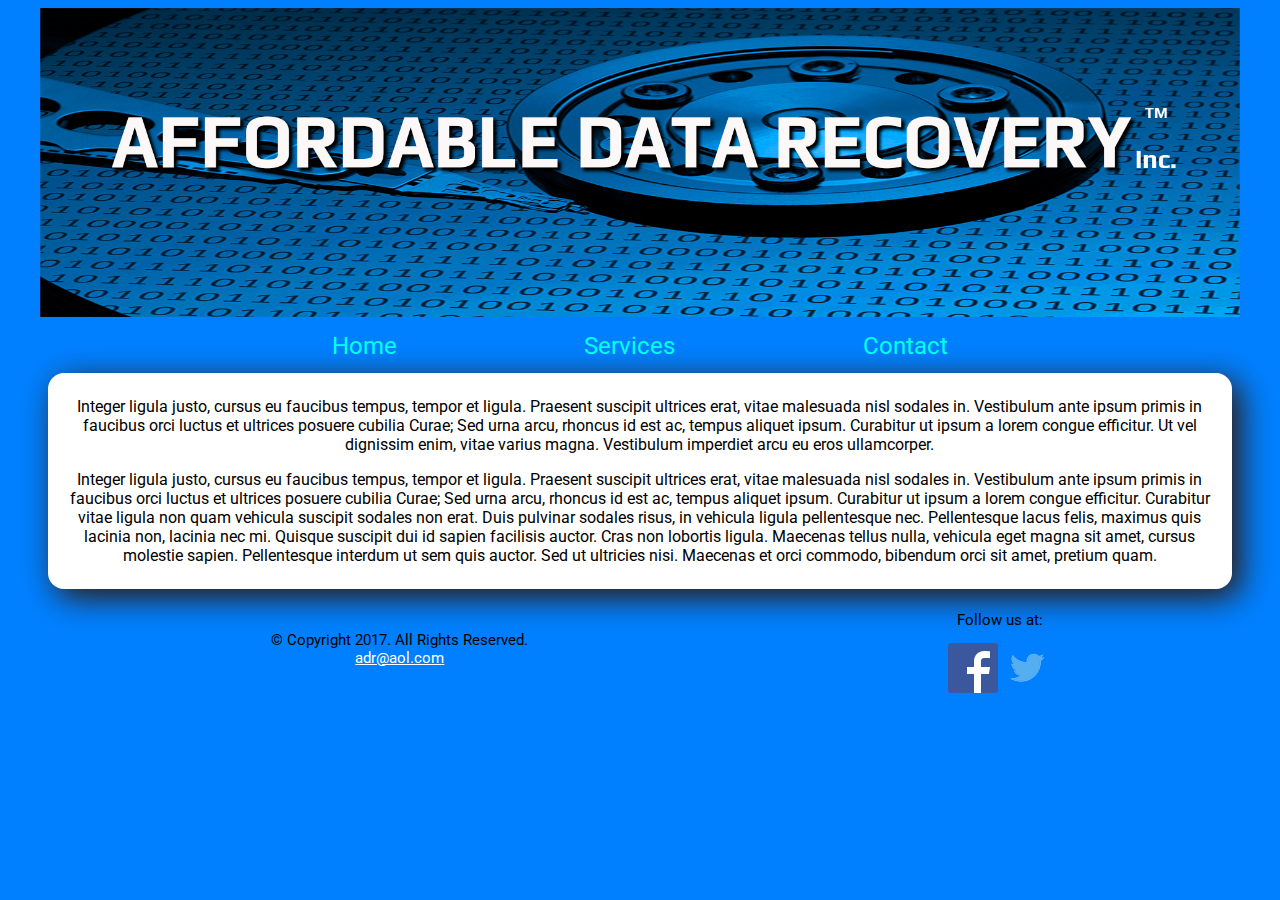
==== index.html @ 0069f22b "Add files via upload" ====
<!DOCTYPE html>
<!-- Style sheet created by: Student's Robert Brennan, 5/4/17 -->
<html lang="en">
<head>
	<link href="https://fonts.googleapis.com/css?family=Roboto" rel="stylesheet">
	<link rel="stylesheet" href="css/adrstyles.css">
	<link rel="icon" href="images/adr_icon.png">
	<title>Affordable Data Recovery</title>
	<meta charset="utf-8">
	<meta name="viewport" content="width=device-width, initial-scale=1">
</head>

<body>

	<div id="container">

	<!-- Use the header area for the website name or logo -->
	<header>
		
	</header>
		<img src="images/adr_lrg.png" alt="ADR picture">
	<!--<div id="banner">
	
		<img src="images/adr_lrg3c_image.png" alt="ADR picture">
	
	</div>-->
	
	<!-- Use the nav area to add hyperlinks to other pages within the website -->
	<nav>
		<ul>
			<li><a href="index.html">Home</a></li>
			<li><a href="services.html">Services</a></li>
			<li><a href="contact.html">Contact</a></li>
		</ul>
	</nav>

	<!-- Use the main area to add the main content of the webpage -->
	<main>
	
		<div class="mobile">
	
			<h3>We can recover your lost data!</h3>
		
			<p><a href="tel:5556545555">Call us today</a> for a FREE estimate and use the reference code Mobile Offer to receive a 10% discount.</p>
			
		</div>
		
		<div class="desktop">
			<p>Integer ligula justo, cursus eu faucibus tempus, tempor et ligula. Praesent suscipit ultrices erat, vitae malesuada nisl sodales in. Vestibulum ante ipsum primis in faucibus orci luctus et ultrices posuere cubilia Curae; Sed urna arcu, rhoncus id est ac, tempus aliquet ipsum. Curabitur ut ipsum a lorem congue efficitur. Ut vel dignissim enim, vitae varius magna. Vestibulum imperdiet arcu eu eros ullamcorper. </P>
			
			<p> Integer ligula justo, cursus eu faucibus tempus, tempor et ligula. Praesent suscipit ultrices erat, vitae malesuada nisl sodales in. Vestibulum ante ipsum primis in faucibus orci luctus et ultrices posuere cubilia Curae; Sed urna arcu, rhoncus id est ac, tempus aliquet ipsum. Curabitur ut ipsum a lorem congue efficitur. Curabitur vitae ligula non quam vehicula suscipit sodales non erat. Duis pulvinar sodales risus, in vehicula ligula pellentesque nec. Pellentesque lacus felis, maximus quis lacinia non, lacinia nec mi. Quisque suscipit dui id sapien facilisis auctor. Cras non lobortis ligula. Maecenas tellus nulla, vehicula eget magna sit amet, cursus molestie sapien. Pellentesque interdum ut sem quis auctor. Sed ut ultricies nisi. Maecenas et orci commodo, bibendum orci sit amet, pretium quam. </p>
		</div>
	
	</main>

	<!-- Use the footer area to add webpage footer content -->
	<footer>
		<div id="copyright">
			<p>&copy; Copyright 2017. All Rights Reserved.<br>
			<a href="mailto:adr@aol.com">adr@aol.com</a></p>
		</div>
		
		<div id="social">
			<p>Follow us at:</p>
			<p><a href="http://www.facebook.com"><img src="images/facebook.png" alt="facebook logo"></a>
			<a href="http://www.twitter.com"><img src="images/twitter.png" alt="twitter logo"></a>
	</footer>

	</div>
	
</body>
</html>
---- css/adrstyles.css ----
/* Style sheet created by: Student's Robert Brennan, 5/5/17 */

/* Style for body specifies a background color */
body {
	background-color: #0080ff;
}

img { 
	max-width: 100%;
}
	
/* Styles for Mobile Layout */

/* Style for the container centers the page and specifies the width */
#container {
	margin: auto;
}

/* Style for the header specifies top margin, and center align content */
header {
	width: 100%;
	margin: auto;
}

#banner {
	text-align: center;
}

#srvBanner {
	text-align: center;
}

#contactBanner {
	text-align: center;
}

/* Style for nav specifies text properties */
nav {
	font-family: 'Roboto', sans-serif;
	font-size: 1.2em;
	text-align: center;
	display: inline;
}

/* Style specifies padding and margins for unordered list */
nav ul {
	padding: 0;
	margin-top: 0.3em;
	margin-bottom: 0.5em;
}

nav li {
	padding: .5em;
	display: inline;
}

/* Style for nav li a specifies the background color, rounded corners, removes bullet style, and applies padding for list items within the navigation and removes the underline*/
nav li a {
	padding: 0.3em 0.5em;
	font-size: 1em;
	color: #FFFFFF; 
	text-decoration: none;
	border-radius: .5em;
}

nav li a:link {
	color: #00ffed;
}
	
nav li a:hover {
	color: #00ffed;
	box-shadow: .0em .4em 1em #ffffff;
	transform: scale(1.1);
}	

/* Style for the main specifies a block display, text properties, margins, padding, rounded corners, and borders  */
main {
	display: block;
	font-family:'Roboto', sans-serif;
	font-size: 1em;
	padding: 0.5em;
	margin: 0.5em;
	border-radius: 1em;
	background-color: #FFFFFF;
}

/* Style for the footer specifies font size, text alignment, and top margin */
footer {
	font-size: .70em;
	text-align: center;
	margin-top: 2em;
}

/* Style displays the mobile class */
.mobile {
	display: inline;
}

.mobile h3 {
	text-align: center;
}

article h3 {
	text-align: center;
}

u { 
    text-decoration: underline;
}
	
section h4 {
	text-align: center;
}

article {
	margin: 0.7em;
	padding: 0.5em;
	background-color: white;
}

input, select, textarea {
	display: block;
	margin-bottom: 1em;
}

label {
	display: block;
}

/* Style hides the desktop class*/
.desktop {
	display: none;
}

form ul {
	list-style-type: none;
}

#copyright {
	font-family:'Roboto', sans-serif;
	font-size: 1.3em;
	float: left;
	width: 60%;
	margin-top: 5px;
}

#social {
	font-family:'Roboto', sans-serif; 
	font-size: 1.3em;
	float: right;
	width: 40%;
	margin-top: -15px;
}

h2 {
	text-align: center;
}

footer a {
	color: white;
}	

/*media query for tablet*/
@media only screen and (min-width: 481px) {
	
	.mobile {
		display: none;
	}
	
	.desktop {
		display: inline;
	}
	
    nav ul {
		padding: 0;
	    margin-top: 0.5em;
	    margin-bottom: 0.5em;
	}
	
	nav li a {
		display: inline;
		padding: 0.3em 0.4em;
		font-size: 1.25em;
		border-radius: 0.5em;
	}
	
	main {
		text-align: center;
		clear: left;
		border: none;
		border-radius: 1em;
		box-shadow: 0.5em 0.5em 2em #331400;
		margin-top: .8em;
		margin-bottom: auto;
		overflow: auto;
	}

	label {
		float: left;
		padding-right: 0.5em;
		text-align: right;
		width: 8em;
	}
	
	#srvBanner img {
		margin-top: 6px;
		text-align: center;
		border-radius: 1em;
		box-shadow: 0.5em 0.5em 2em #331400;
		overflow: auto;	
	}
	
	#contactBanner img{
		margin-top: 6px;
		text-align: center;
		border-radius: 1em;
		box-shadow: 0.5em 0.5em 2em #331400;
		overflow: auto;
	}

	section {
		text-align: left;
		margin-left: auto;
	}
	
	section article {
		margin-top: -15px;
	}	
	
}

/*Media query for desktop*/
@media only screen and (min-width: 961px) { 

	.mobile {
		display: none;
	}
	
	#container {
		width: 95%;
	}
	
	nav ul {
	    margin-top: 0.5em;
	    margin-bottom: 0.5em;
	}
	
	nav li {
		white-space: nowrap;
		margin: 6%;
	}
	
	nav li a:hover {
		color: #00ffed;
		transform: scale(1.1);
	}	
	
	section {
		margin-top: 1em;
	}
	
	section article {
		margin-left: 7.6em;
		width: 25em; 
		height: auto;
		float: left;
	}
}
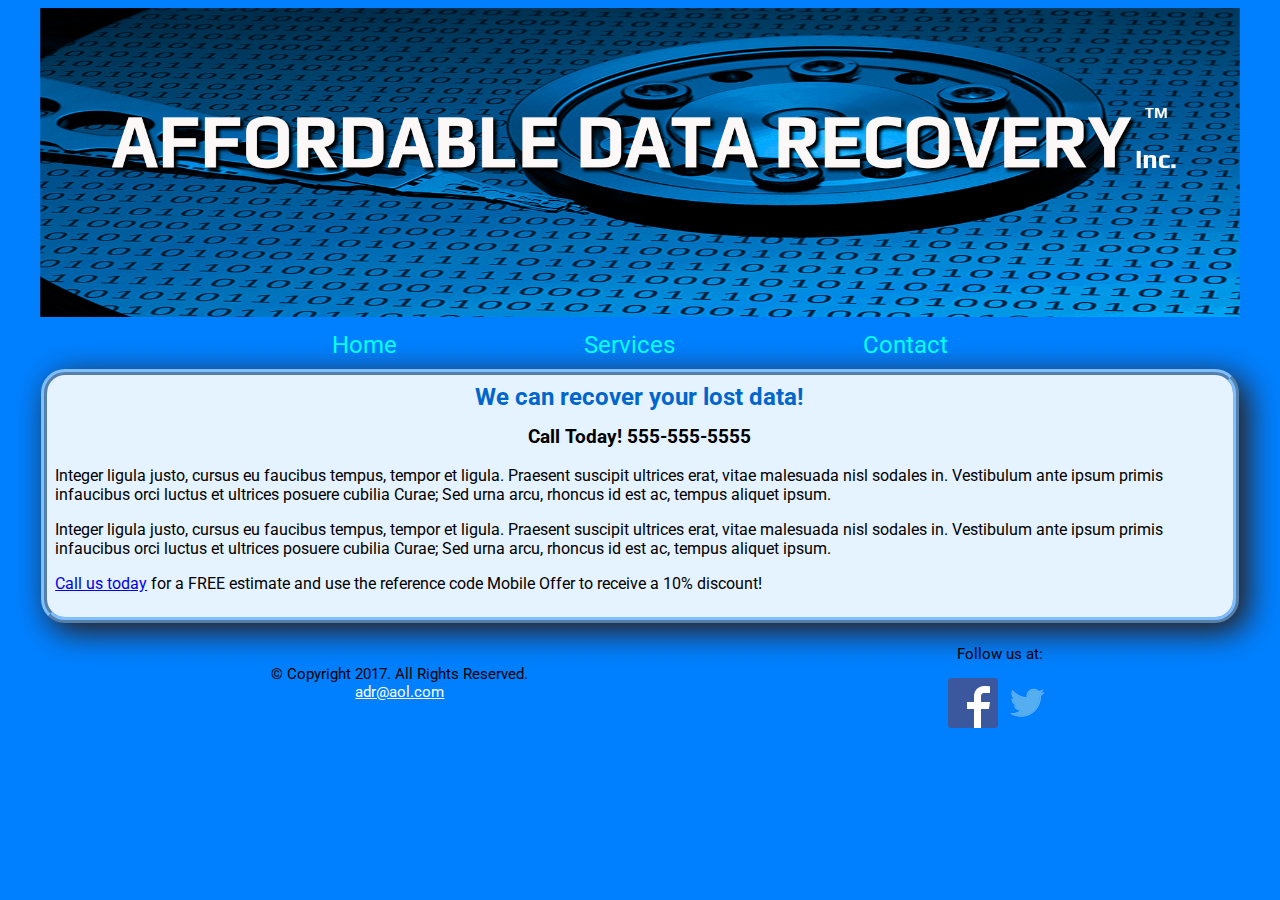
==== commit 9b5c44d1: "Add files via upload" ====
--- a/index.html
+++ b/index.html
@@ -14,16 +14,9 @@
 
 	<div id="container">
 
-	<!-- Use the header area for the website name or logo -->
 	<header>
-		
+		<img src="images/adr_lrg.png" alt="ADR picture">
 	</header>
-		<img src="images/adr_lrg.png" alt="ADR picture">
-	<!--<div id="banner">
-	
-		<img src="images/adr_lrg3c_image.png" alt="ADR picture">
-	
-	</div>-->
 	
 	<!-- Use the nav area to add hyperlinks to other pages within the website -->
 	<nav>
@@ -35,23 +28,20 @@
 	</nav>
 
 	<!-- Use the main area to add the main content of the webpage -->
+	<div id="homePage">
 	<main>
-	
-		<div class="mobile">
-	
-			<h3>We can recover your lost data!</h3>
+		<h2>We can recover your lost data!</h2>
+			
+		<h3>Call Today! 555-555-5555</h3>
 		
-			<p><a href="tel:5556545555">Call us today</a> for a FREE estimate and use the reference code Mobile Offer to receive a 10% discount.</p>
+		<p>Integer ligula justo, cursus eu faucibus tempus, tempor et ligula. Praesent suscipit ultrices erat, vitae malesuada nisl sodales in. Vestibulum ante ipsum primis infaucibus orci luctus et ultrices posuere cubilia Curae; Sed urna arcu, rhoncus id est ac, tempus aliquet ipsum. </P>
 			
-		</div>
-		
-		<div class="desktop">
-			<p>Integer ligula justo, cursus eu faucibus tempus, tempor et ligula. Praesent suscipit ultrices erat, vitae malesuada nisl sodales in. Vestibulum ante ipsum primis in faucibus orci luctus et ultrices posuere cubilia Curae; Sed urna arcu, rhoncus id est ac, tempus aliquet ipsum. Curabitur ut ipsum a lorem congue efficitur. Ut vel dignissim enim, vitae varius magna. Vestibulum imperdiet arcu eu eros ullamcorper. </P>
+		<p> Integer ligula justo, cursus eu faucibus tempus, tempor et ligula. Praesent suscipit ultrices erat, vitae malesuada nisl sodales in. Vestibulum ante ipsum primis infaucibus orci luctus et ultrices posuere cubilia Curae; Sed urna arcu, rhoncus id est ac, tempus aliquet ipsum. </p>
 			
-			<p> Integer ligula justo, cursus eu faucibus tempus, tempor et ligula. Praesent suscipit ultrices erat, vitae malesuada nisl sodales in. Vestibulum ante ipsum primis in faucibus orci luctus et ultrices posuere cubilia Curae; Sed urna arcu, rhoncus id est ac, tempus aliquet ipsum. Curabitur ut ipsum a lorem congue efficitur. Curabitur vitae ligula non quam vehicula suscipit sodales non erat. Duis pulvinar sodales risus, in vehicula ligula pellentesque nec. Pellentesque lacus felis, maximus quis lacinia non, lacinia nec mi. Quisque suscipit dui id sapien facilisis auctor. Cras non lobortis ligula. Maecenas tellus nulla, vehicula eget magna sit amet, cursus molestie sapien. Pellentesque interdum ut sem quis auctor. Sed ut ultricies nisi. Maecenas et orci commodo, bibendum orci sit amet, pretium quam. </p>
-		</div>
+		<p><a href="contact.html">Call us today</a> for a FREE estimate and use the reference code Mobile Offer to receive a 10% discount!</p>
 	
 	</main>
+	</div>
 
 	<!-- Use the footer area to add webpage footer content -->
 	<footer>
@@ -64,9 +54,9 @@
 			<p>Follow us at:</p>
 			<p><a href="http://www.facebook.com"><img src="images/facebook.png" alt="facebook logo"></a>
 			<a href="http://www.twitter.com"><img src="images/twitter.png" alt="twitter logo"></a>
+		</div>
 	</footer>
+	</div>
 
-	</div>
-	
 </body>
 </html>--- a/css/adrstyles.css
+++ b/css/adrstyles.css
@@ -1,5 +1,6 @@
 /* Style sheet created by: Student's Robert Brennan, 5/5/17 */
 
+/* Styles for Mobile Layout */
 /* Style for body specifies a background color */
 body {
 	background-color: #0080ff;
@@ -7,9 +8,7 @@
 
 img { 
 	max-width: 100%;
-}
-	
-/* Styles for Mobile Layout */
+}	
 
 /* Style for the container centers the page and specifies the width */
 #container {
@@ -64,14 +63,13 @@
 }
 
 nav li a:link {
-	color: #00ffed;
+	color: #00ffed;	
 }
 	
 nav li a:hover {
 	color: #00ffed;
 	box-shadow: .0em .4em 1em #ffffff;
-	transform: scale(1.1);
-}	
+}
 
 /* Style for the main specifies a block display, text properties, margins, padding, rounded corners, and borders  */
 main {
@@ -81,8 +79,27 @@
 	padding: 0.5em;
 	margin: 0.5em;
 	border-radius: 1em;
-	background-color: #FFFFFF;
-}
+	background-color: #e5f2ff;
+}
+
+#homePage main {	
+	background-color: #e5f2ff;
+	color: black;
+	margin: .1em;
+	border: 6px ridge #7fbfff;
+	border-radius: 1.5em;
+}
+
+#homePage h2 {
+	margin-top: auto;
+	color: #0066cc;
+}
+
+#homePage h3 {
+	text-align: center;
+	margin-top: -5px;
+}
+	
 
 /* Style for the footer specifies font size, text alignment, and top margin */
 footer {
@@ -92,18 +109,6 @@
 }
 
 /* Style displays the mobile class */
-.mobile {
-	display: inline;
-}
-
-.mobile h3 {
-	text-align: center;
-}
-
-article h3 {
-	text-align: center;
-}
-
 u { 
     text-decoration: underline;
 }
@@ -115,7 +120,7 @@
 article {
 	margin: 0.7em;
 	padding: 0.5em;
-	background-color: white;
+	background-color: #99ccff;
 }
 
 input, select, textarea {
@@ -125,11 +130,6 @@
 
 label {
 	display: block;
-}
-
-/* Style hides the desktop class*/
-.desktop {
-	display: none;
 }
 
 form ul {
@@ -163,12 +163,17 @@
 /*media query for tablet*/
 @media only screen and (min-width: 481px) {
 	
-	.mobile {
-		display: none;
-	}
-	
-	.desktop {
-		display: inline;
+	main {	
+		background-color: #e5f2ff;
+		color: black;
+		margin: .1em;
+		border: 6px ridge #7fbfff;
+		border-radius: 1.5em;
+		box-shadow: 0.5em 0.5em 2em #331400;
+	}
+
+	#homePage h2 {
+		color: #0066cc;
 	}
 	
     nav ul {
@@ -182,18 +187,7 @@
 		padding: 0.3em 0.4em;
 		font-size: 1.25em;
 		border-radius: 0.5em;
-	}
-	
-	main {
-		text-align: center;
-		clear: left;
-		border: none;
-		border-radius: 1em;
-		box-shadow: 0.5em 0.5em 2em #331400;
-		margin-top: .8em;
-		margin-bottom: auto;
-		overflow: auto;
-	}
+	}	
 
 	label {
 		float: left;
@@ -217,25 +211,25 @@
 		box-shadow: 0.5em 0.5em 2em #331400;
 		overflow: auto;
 	}
-
+	
+	section h2 {
+		display: flex;
+		justify-content: space-around;
+		align-items: center;
+		text-align: center;
+	}		
+	
 	section {
+		display: inline-flex; /*or inline-flex*/
+		justify-content: center;
+		align-items: stretch;
 		text-align: left;
-		margin-left: auto;
-	}
-	
-	section article {
-		margin-top: -15px;
-	}	
-	
+	}
 }
 
 /*Media query for desktop*/
 @media only screen and (min-width: 961px) { 
 
-	.mobile {
-		display: none;
-	}
-	
 	#container {
 		width: 95%;
 	}
@@ -254,15 +248,4 @@
 		color: #00ffed;
 		transform: scale(1.1);
 	}	
-	
-	section {
-		margin-top: 1em;
-	}
-	
-	section article {
-		margin-left: 7.6em;
-		width: 25em; 
-		height: auto;
-		float: left;
-	}
-}+}	
